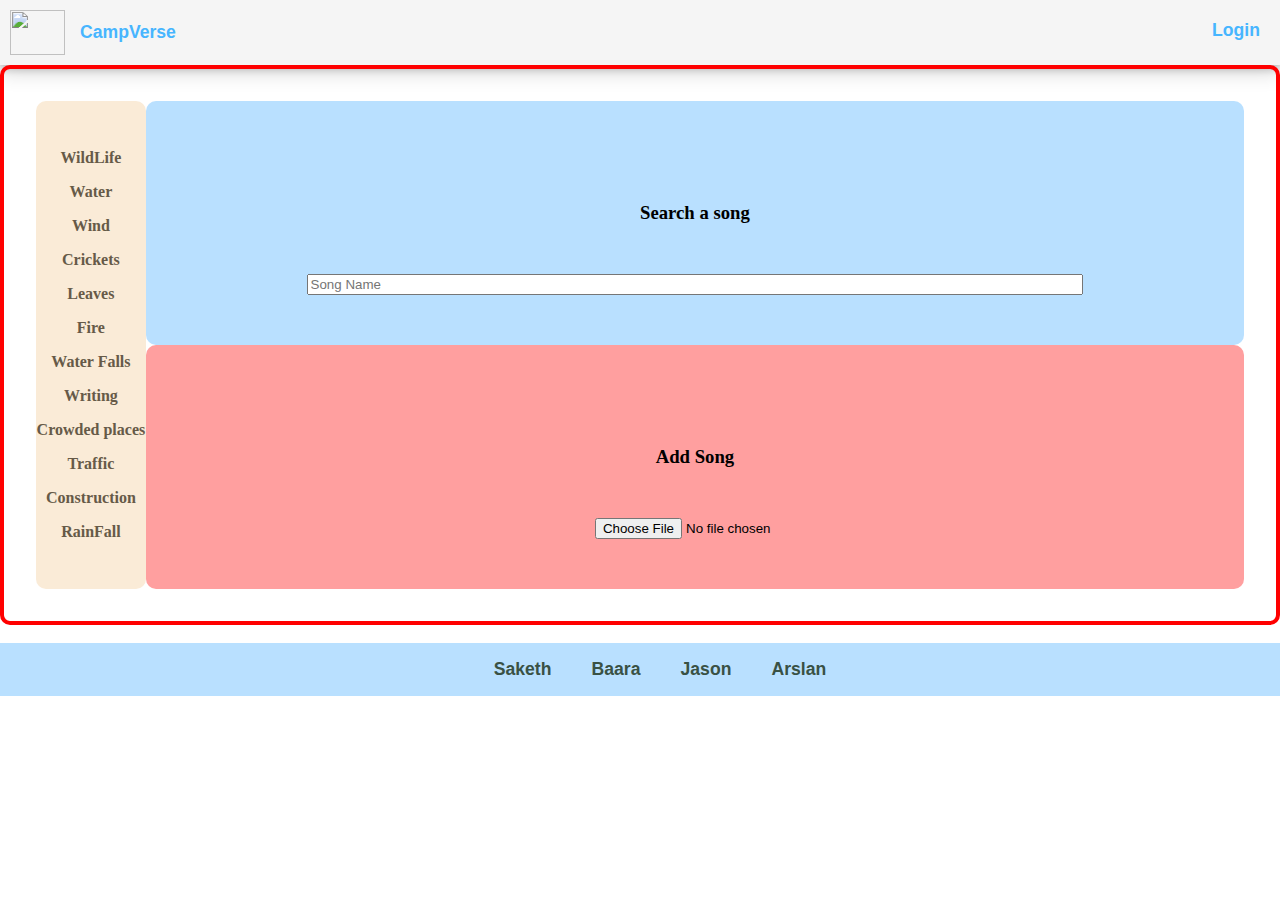
==== frontend/profile.html @ 2b45ea64 "updated index and progile" ====
<!DOCTYPE html>
<html lang="en">

<head>
    <meta charset="UTF-8">
    <meta http-equiv="X-UA-Compatible" content="IE=edge">
    <meta name="viewport" content="width=device-width, initial-scale=1.0">
    <title>CampVerse-Open</title>
    
    <!-- CSS only -->
    <link href="https://cdn.jsdelivr.net/npm/bootstrap@5.2.2/dist/css/bootstrap.min.css" rel="stylesheet"
        integrity="sha384-Zenh87qX5JnK2Jl0vWa8Ck2rdkQ2Bzep5IDxbcnCeuOxjzrPF/et3URy9Bv1WTRi" crossorigin="anonymous">
    <link rel="stylesheet" href="styles.css">
    <script src="https://kit.fontawesome.com/1a48472a15.js" crossorigin="anonymous"></script>
</head>

<body>

    <nav>
        <div class="nav-brand">
            <img class="img-logo" src="images/musical-note.png" alt="">
            <p>CampVerse</p>
        </div>
        <div>
            <div class = "nav-brand login"><p>Login</p></div>
        </div>
    </nav>

    <main>
        <section class = "main-grid">
            <div class = "sidebar">
                <p><a href="">WildLife</a></p>
                <p><a href="">Water</a></p>
                <p><a href="">Wind</a></p>
                <p><a href="">Crickets</a></p>
                <p><a href="">Leaves</a></p>
                <p><a href="">Fire</a></p>
                <p><a href="">Water Falls</a></p>
                <p><a href="">Writing</a></p>
                <p><a href="">Crowded places</a></p>
                <p><a href="">Traffic</a></p>
                <p><a href="">Construction</a></p>
                <p><a href="">RainFall</a></p>
            </div>
            <div class = "search-song flex-box">
                <h3 class = "profile-h3">Search a song</h3>
                <input type="text" class="form-control song-search-input" id="formGroupExampleInput" placeholder="Song Name">

            </div>
            <div class = "add-song flex-box">
                <h3 class="profile-h3">Add Song</h3>
                <input type="file" style="width:200px;">
            </div>
        </section>
    </main>

    <footer>
        <ul>
            <li><a href="https://github.com/Jtothesun/CampVerse"><i class="fa-brands fa-github"></i></a></li>
            <li class = "names">Saketh</li>
            <li class = "names">Baara</li>
            <li class = "names">Jason</li>
            <li class = "names">Arslan</li>
        </ul>
    </footer>
</body>

</html>
---- frontend/styles.css ----
/* CSS Reset */
body {
    margin: 0;
    padding: 0;
}
/* navigation bar */

nav {
    background-color: whitesmoke;
    box-shadow: 0 4px 8px 0 rgba(0, 0, 0, 0.2), 0 6px 20px 0 rgba(0, 0, 0, 0.19);
    display: flex;
    justify-content: space-between;
    
}
.nav-brand {
    display: flex;
    font-family: Arial, Helvetica, sans-serif;
    font-weight: bold;
    color: #47B5FF;
    font-size: 1.1rem;
    padding: 10px;
    align-items: center;
}

nav p {
    margin: 0;
}

nav p:hover{
    color: #665A48;
}

.img-logo{
    height: 45px;
    width: 55px;
    padding-right: 15px;
}

.login {
    padding: 20px;
}

/* body */
body {
    text-align: center;
}

.main {
    background-color: #98A8F8;
}

h3.heading {
    margin: 0 auto;
    font-weight: bold;
    font-family: Arial, Helvetica, sans-serif;
    text-align: center;
    margin: 0;
    padding: 0;
}

.container-fluid {
    padding: 2rem 5rem;
}

.side-img {
    height: 300px;
    width: 300px;
    margin: 2rem;
}

.text-start {
    display: flex;
    flex-direction: column;
    justify-content: center;
}
.img-start {
    display: flex;
    justify-content: center;
}
.row {
    padding: 10px 0;
}

/* form */

.signup-form {
    margin: 0 auto;
    text-align: center;
    width: 70%;
    height: auto;
    background-color: aqua;
    border-radius: 10px;
    margin-bottom: 2rem;
}

.inline-form {
    display: flex;
    justify-content: space-between;
}

.input-item{
    margin: 1rem;
    width: 100%;
}





/* footer */
footer {
    background-color: #B9E0FF;
    color: whitesmoke;
    font-family: Arial, Helvetica, sans-serif;
    font-weight: bold;
    font-size: 1.1rem;
    margin-bottom: 0;
}

footer ul a {
    font-size: 2rem;
    margin-bottom: 0;
}

footer ul {
    list-style: none;
    margin-bottom: 0;
}

ul li.names{
    display: inline-block;
    padding: 1rem 1.1rem;
    color: #395144;
}

footer i:hover{
    color: #00ABB3;
}

@media screen and (max-width: 600px){
    /* fix media query bug */
    .inline-form {
        display: block;
    }

    .email {
        width: 100%;
    }


}


/* profile.html styling */

.main-grid {
    display: grid;
    grid-template-columns: 1fr 10fr;
    grid-template-rows: 600px, 600px, 300px, 300px;
    grid-template-areas: "side search"
                         "side search"
                         "side add" 
                         "side add"  ;
    padding: 2rem;
    border-radius: 10px;
    border: 3pt solid red;
}

.sidebar {
    grid-area: side;
    background-color: antiquewhite;
    border-radius: 10px;
    padding: 2rem 0;
}

.search-song{
    grid-area: search;
    background-color: #B9E0FF;
    border-radius: 10px;
}

.add-song{
    grid-area: add;
    background-color: #FF9F9F;
    border-radius: 10px;
}

.flex-box {
    display: flex;
    flex-direction: column;
    justify-content: center;
    align-items: center;
    text-align: center;
    
}

.song-search-input{
    width: 70%;
}

.profile-h3{
    display: block;
    text-align: center;
    padding: 2rem;
}

.main-grid .sidebar a {
    text-decoration: none;
    color:#665A48;
    font-weight: bold;
}

.main-grid .sidebar a:hover {
    color: blue;
}

@media screen and (max-width: 600px) {
    .main-grid {
        grid-template-areas: "search search"
                            "add add"
                            "side side";
    }
}

/* songs.html Styling */
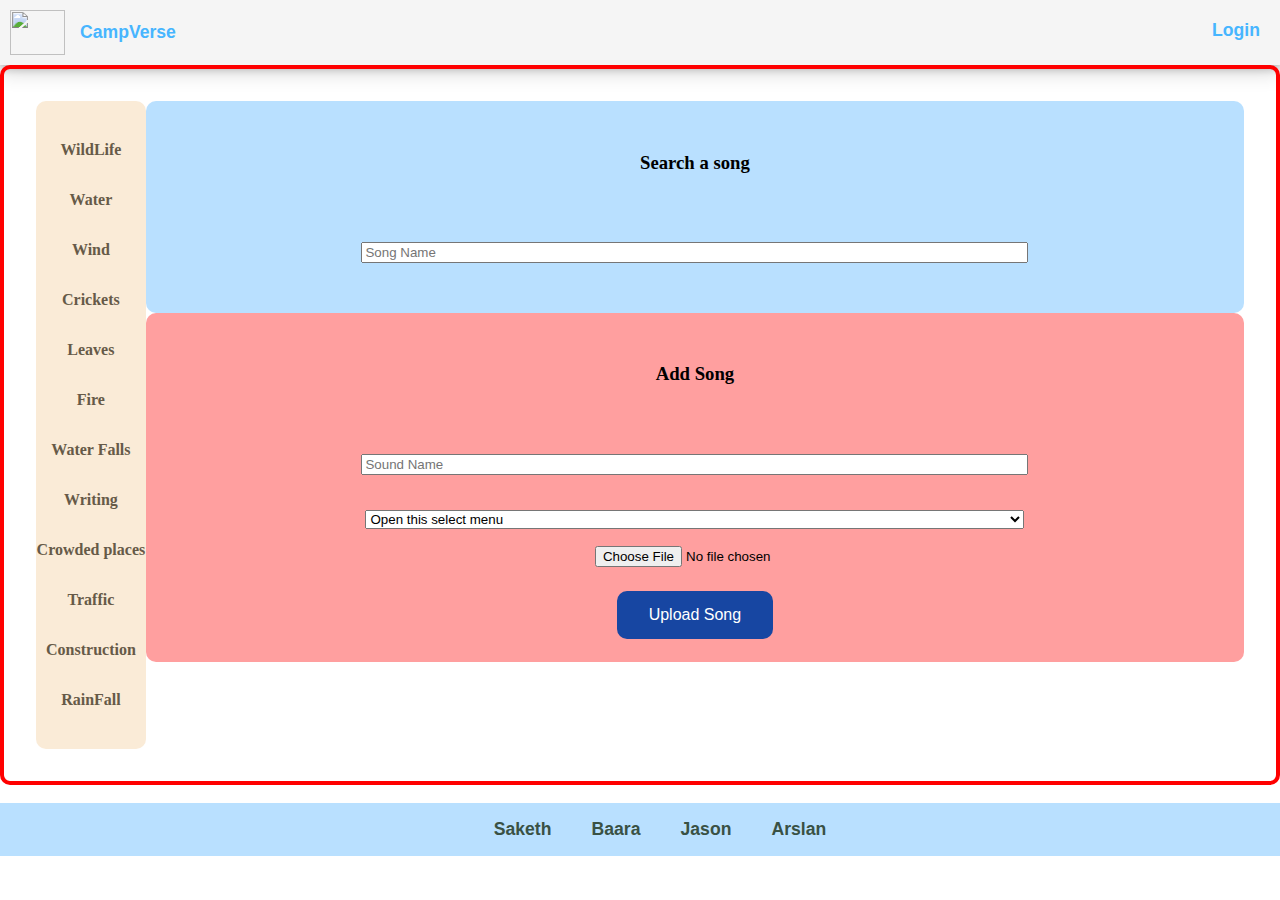
==== commit 1485527e: "Updated all html pages" ====
--- a/frontend/profile.html
+++ b/frontend/profile.html
@@ -42,6 +42,7 @@
                 <p><a href="">Construction</a></p>
                 <p><a href="">RainFall</a></p>
             </div>
+            <form action="">
             <div class = "search-song flex-box">
                 <h3 class = "profile-h3">Search a song</h3>
                 <input type="text" class="form-control song-search-input" id="formGroupExampleInput" placeholder="Song Name">
@@ -49,7 +50,29 @@
             </div>
             <div class = "add-song flex-box">
                 <h3 class="profile-h3">Add Song</h3>
+                <input type="text" class="form-control song-search-input" id="formGroupExampleInput" placeholder="Sound Name">
+                <select class="form-select" aria-label="Sound Category">
+                    <option selected>Open this select menu</option>
+                    <option value="1">WildLife</option>
+                    <option value="2">Water</option>
+                    <option value="3">Wind</option>
+                    <option value="4">Crickets</option>
+                    <option value="5">Leaves</option>
+                    <option value="6">Fire</option>
+                    <option value="7">Water Falls</option>
+                    <option value="8">Writing</option>
+                    <option value="9">Crowded Places</option>
+                    <option value="10">Traffic</option>
+                    <option value="11">Construction</option>
+                    <option value="12">RainFall</option>
+                    
+                  </select>
+
+
                 <input type="file" style="width:200px;">
+
+                <button class = "song-upload" type="submit">Upload Song</button>
+            </form>
             </div>
         </section>
     </main>
--- a/frontend/styles.css
+++ b/frontend/styles.css
@@ -167,22 +167,28 @@
 }
 
 .sidebar {
+    display: flex;
     grid-area: side;
     background-color: antiquewhite;
     border-radius: 10px;
-    padding: 2rem 0;
+    padding: 1.5rem 0;
+    flex-direction: column;
+    justify-content: center;
+    align-items: center;
 }
 
 .search-song{
     grid-area: search;
     background-color: #B9E0FF;
     border-radius: 10px;
+    padding-bottom: 2rem;
 }
 
 .add-song{
     grid-area: add;
     background-color: #FF9F9F;
     border-radius: 10px;
+    padding-bottom: 1.4rem;
 }
 
 .flex-box {
@@ -195,7 +201,8 @@
 }
 
 .song-search-input{
-    width: 70%;
+    width: 60%;
+    margin: 1.1rem;
 }
 
 .profile-h3{
@@ -212,6 +219,28 @@
 
 .main-grid .sidebar a:hover {
     color: blue;
+}
+
+.form-select {
+    width: 60%;
+    margin: 1.1rem;
+}
+
+.song-upload {
+    background-color: #1746A2;
+    border: none;
+    color: white;
+    padding: 15px 32px;
+    text-align: center;
+    text-decoration: none;
+    display: inline-block;
+    font-size: 16px;
+    border-radius: 10px;
+    
+}
+
+.song-upload:hover{
+    background-color: blue;
 }
 
 @media screen and (max-width: 600px) {
@@ -222,8 +251,47 @@
     }
 }
 
-/* songs.html Styling */
-
-
-
-
+/* login.html Styling */
+
+.login-screen {
+    display: flex;
+    flex-direction: column;
+    height: calc( 100vh - 80px );
+    justify-content: center;
+    align-items: center;
+}
+
+.login-box {
+    width: 30%;
+    height: 200px;
+    border-radius: 10px;
+    display: flex;
+    flex-direction: column;
+    justify-content: center;
+    align-items: center;
+    background-color: cyan;
+    padding: 2rem;
+
+}
+
+button {
+    margin-top: 1.5rem;
+}
+
+@media screen and (max-width: 600px){
+    .login-box{
+        width: 100%;
+    }
+}
+
+@media screen and (max-width: 1000px){
+    .login-box{
+        width: 80%;
+    }
+}
+
+
+
+
+
+
